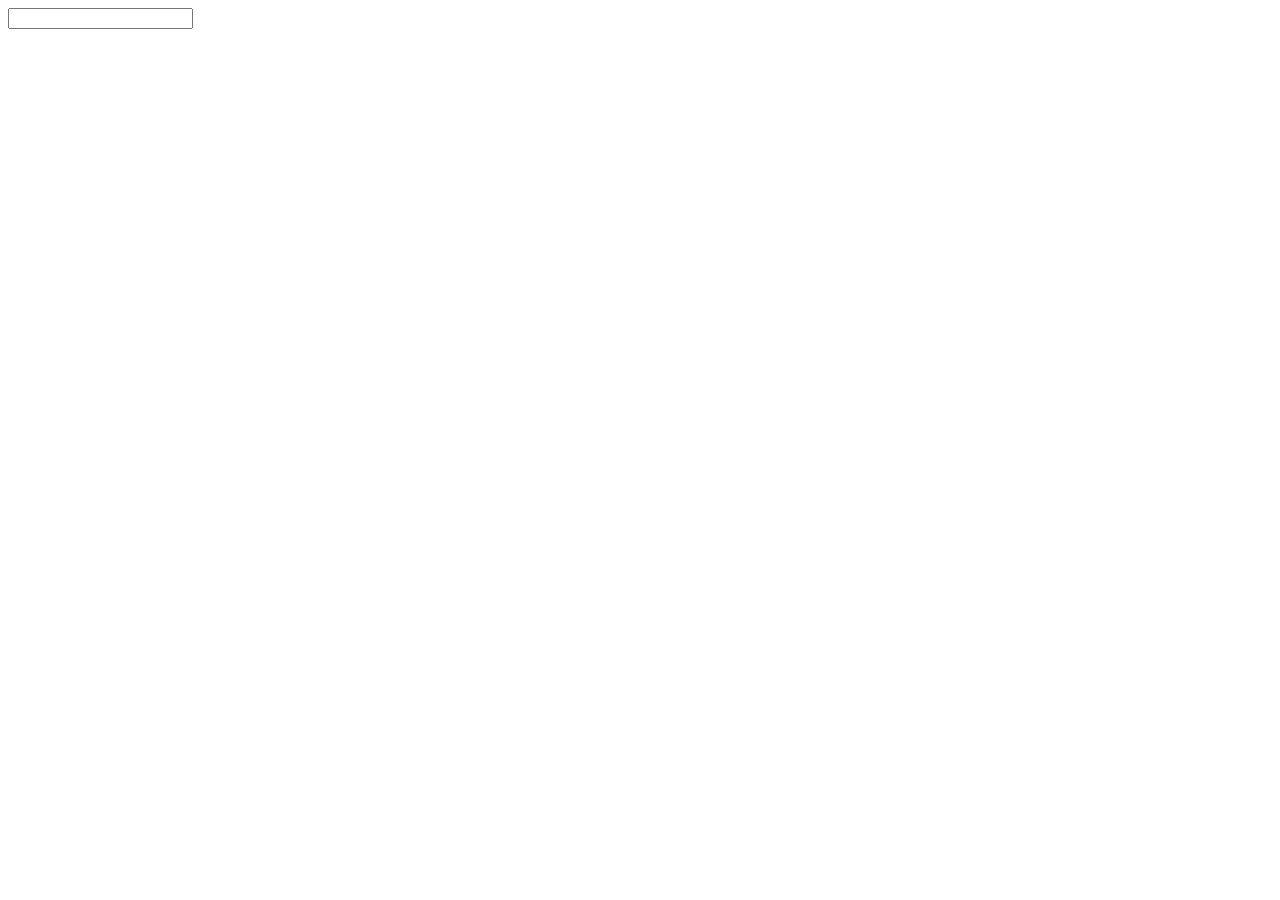
==== src/index.html @ c764a9f2 "working" ====
<!DOCTYPE html>
<html lang="en">
  <head>
    <meta charset="UTF-8" />
    <meta name="viewport" content="width=device-width, initial-scale=1.0" />
    <meta http-equiv="X-UA-Compatible" content="ie=edge" />
    <title>Webpack Starter Kit</title>
  </head>

  <body>
    <input class="input" type="text" />
  </body>
</html>
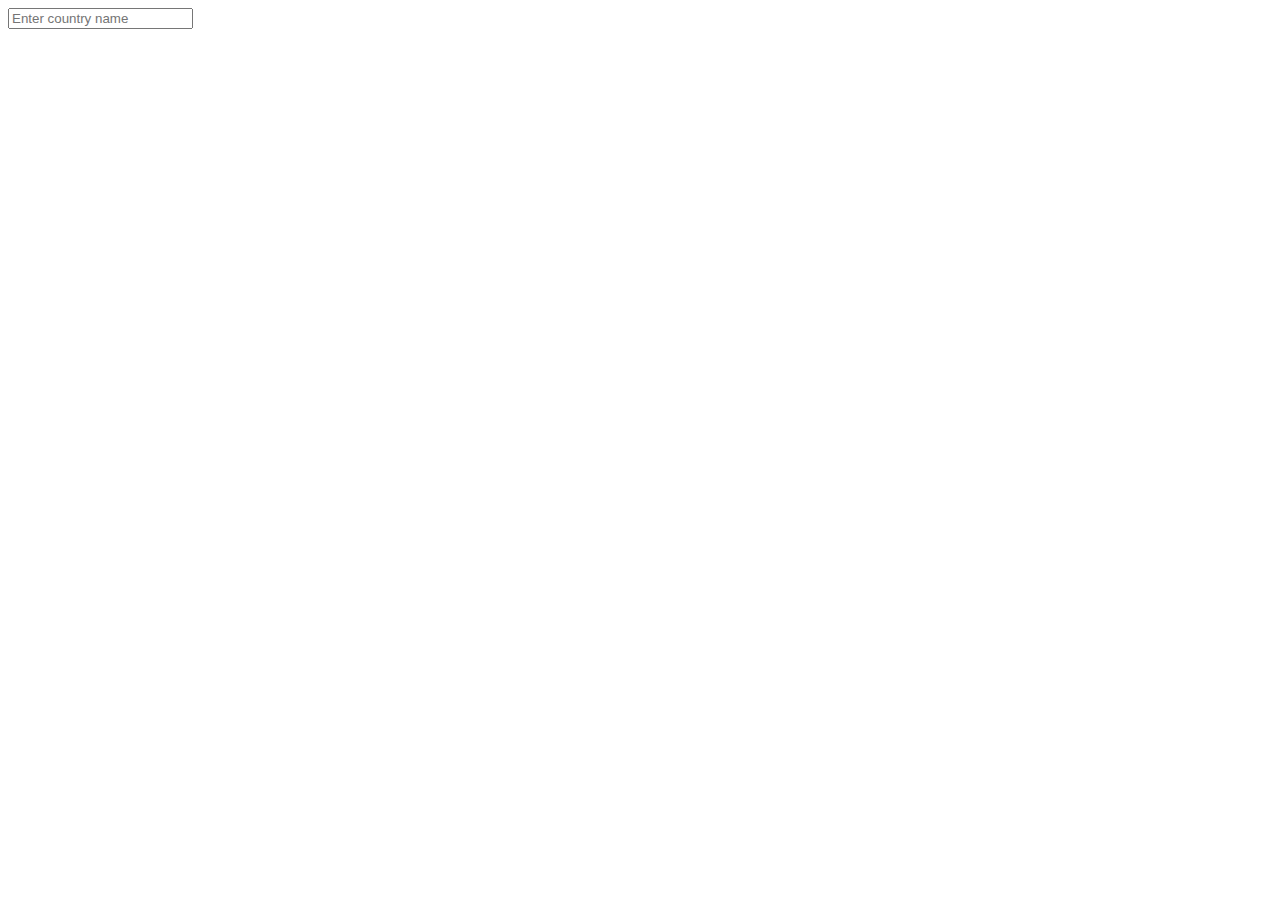
==== commit f67d5507: "ready for checkup" ====
--- a/src/index.html
+++ b/src/index.html
@@ -8,6 +8,8 @@
   </head>
 
   <body>
-    <input class="input" type="text" />
+    <input class="input" type="text" placeholder="Enter country name" />
+    <ul class="countryList"></ul>
+    <div class="countryDesc"></div>
   </body>
 </html>
